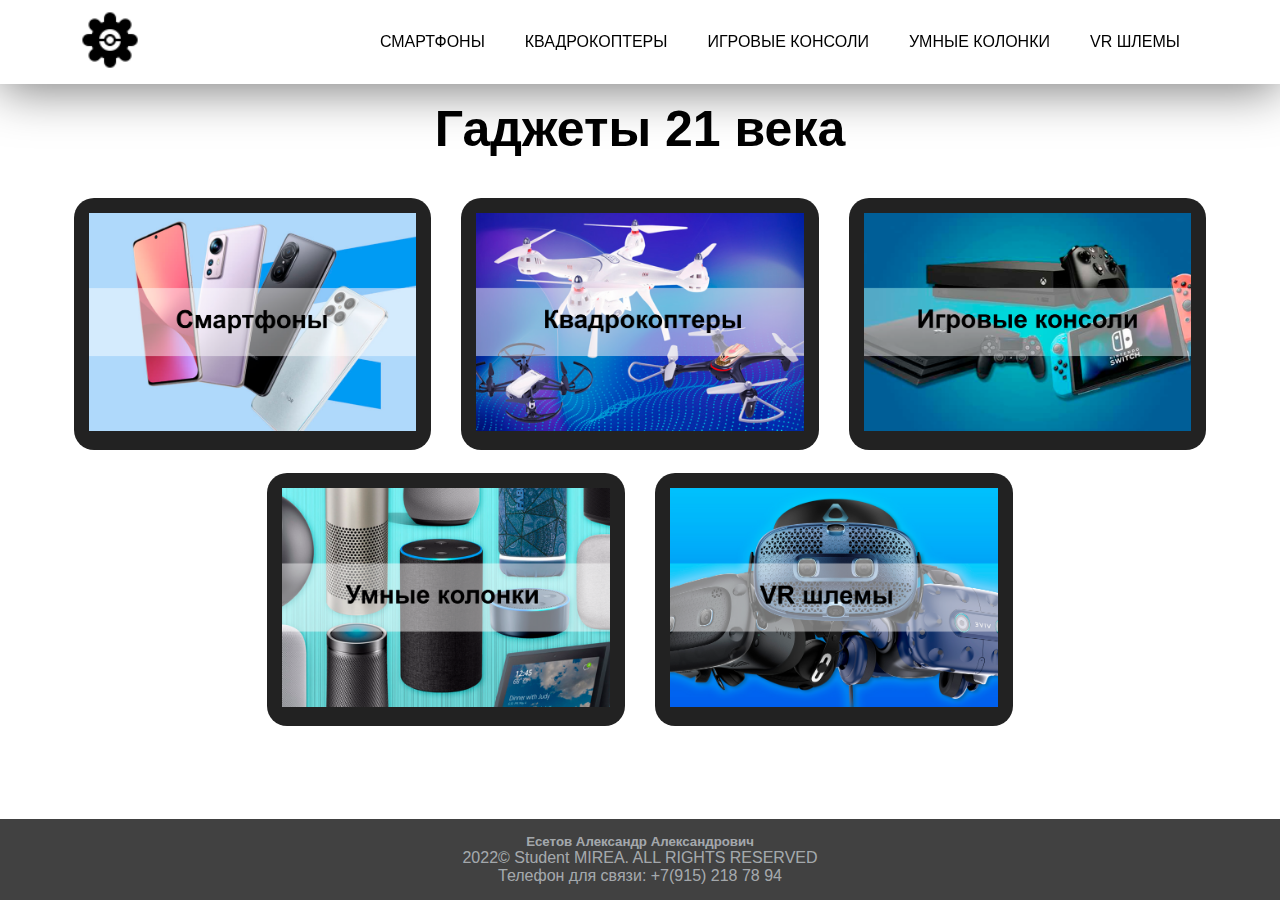
==== index.html @ 0f1e2e63 "Update index.html" ====
<!DOCTYPE html>
<html lang="ru">
	<head>
		<link rel="shortcut icon" href="./img/favicon/favicon.png" type="image/x-icon">
		<title>New Tech 22</title>
		<link rel="stylesheet" href="css/style.css" />
		<link rel="stylesheet" href="css/burger.css" />
		<meta charset="UTF-8">
		<meta name="viewport" content="width=device-width, initial-scale=1.0, maximum-scale=1.0, user-scalable=0">

		<script src="http://ajax.googleapis.com/ajax/libs/jquery/1.7.1/jquery.min.js"></script>
        <script type="text/javascript">
        $(function() {
            $(window).scroll(function() {
                if($(this).scrollTop() != 0) {
                    $('#toTop').fadeIn();
                } else {
                    $('#toTop').fadeOut();
                 }
            });

        $('#toTop').click(function() {
            $('body,html').animate({scrollTop:0},800);
            });
        });
        </script>
	<!-- Подключаем файл JS скриптов -->
	<script src="js/script.js"></script>
	<script src="js/burger.js"></script>
	</head>
	<body>
		<!-- Подключаем файл JS скриптов -->
		<script src="js/script.js"></script>
		<script src="js/burger.js"></script>
		<div class="wrapper">
			<!-- Контент -->
			<header class="header">
				<div class="container">
					<div class="navigation">
						<div class="logo">
							<a href="index.html">
								<img src="./img/mirea-logo.png" alt="">
							</a>
						</div>
						<div class="burger">
							<span></span>
						</div>
						<nav class="nav-menu">
							<ul class="list">
								<li>
									<a href="Smartphones.html">Смартфоны</a>
								</li>
								<li>
									<a href="Quads.html">Квадрокоптеры</a>
								</li>
								<li>
									<a href="Consoles.html">Игровые консоли</a>
								</li>
								<li>
									<a href="Smart.html">Умные колонки</a>
								</li>
								<li>
									<a href="VR.html">VR шлемы</a>
								</li>
							</ul>
						</nav>
					</div>
				</div>
			</header>

			<main class="page">
				<div class="container">
					<div class="five-block">
						<h1 class="five-block__title" align = "center">Гаджеты 21 века</h1>
						<div class="five-block__row">
							<div class="five-block__column">
								<div class="five-block__item">
									<a href="Smartphones.html">
									<div class="five-block__image">
										<img src="img/content/Smartphones.png" alt="">
									</div>
									</a>
									<div class="five-block__text"> 
									</div>
								</div>
							</div>
							<div class="five-block__column">
								<div class="five-block__item">
									<div class="five-block__image">
										<a href="./Quads.html">
										<img src="img/content/Quads.png" alt="">
									</div>
									</a>
									<div class="five-block__text">
									</div>
								</div>
							</div>
							<div class="five-block__column">
								<div class="five-block__item">
									<div class="five-block__image">
									<a href="./Consoles.html">
										<img src="img/content/Consoles.png" alt="">
									</div>
									</a>
									<div class="five-block__text">
									</div>
								</div>
							</div>
						</div>
						<div class="five-block__row">
							<div class="five-block__column">
								<div class="five-block__item">
									<div class="five-block__image">
										<a href="./Smart.html">
										<img src="img/content/Smart.png" alt="">
									</div>
									</a>
									<div class="five-block__text">
									</div>
								</div>
							</div>
							<div class="five-block__column">
								<div class="five-block__item">
									<div class="five-block__image">
										<a href="./VR.html">
										<img src="img/content/VR.png" alt="">
									</div>
									</a>
									<div class="five-block__text">
									</div>
								</div>
							</div>
						</div>
					</div>
			</main>
			<footer class="footer">
				<div>
					<h5>Есетов Александр Александрович</h5>
					<p>2022© Student MIREA. ALL RIGHTS RESERVED</p>
					<p>Телефон для связи: +7(915) 218 78 94</p>
				</div>
		</footer>
		</div>
		<DIV ID = "toTop" > ^ Наверх </DIV>
	</body>
</html>

<!-- типы гаджетов: мобильные телефоны, квадракоптеры, игровые консоли, умные колонки, vr шлемы -->
---- css/style.css ----
/*Обнуление*/
*,*:before,*:after{
	padding: 0;
	margin: 0;
	border: 0;
	box-sizing: border-box;
}

@-webkit-keyframes fade {
    from {
        opacity: .4
    }
    to {
        opacity: 1
    }
}

@keyframes fade {
    from {
        opacity: .4
    }
    to {
        opacity: 1
    }
}

#toTop {
	width:100px;
	border:1px solid #ccc;
	background:#f7f7f7;
	text-align:center;
	padding:5px;
	position:fixed;
	bottom:10px; /* отступ кнопки от нижнего края страницы*/
	right:10px;
	cursor:pointer;
	display:none;
	color:#333;
	font-family:verdana;
	font-size:11px;
	}

	/* @import url(color.css) screen and (color); */

	html,body{
		height: 100%;
	}
	/*Стили для демонстрации*/
	body{
		font-family: Arial, "Helvetica Neue", Helvetica, sans-serif;
	}
	.wrapper{
		display: flex;
		min-height: 100%;
		overflow: hidden;
		flex-direction: column;
	}
	
	.container{
		max-width: 1200px;
		margin: 0px auto;
		padding: 0px 15px;
	}

	.content-container{
		margin-left: auto;
		margin-right: auto;
		margin-top: 50px;
		max-height: 500px;
		max-width: 600px;
		display: flex;
		padding: 20px 0px 10px 20px;
		flex-direction: row;
		justify-content: flex-end;
		background-color: #333;
		color:antiquewhite;
		box-shadow: 2px 5px 5px rgba(51, 51, 51, 0.705);
		text-align:justify;
		line-height: 1.25;
		border-radius: 20px;
		transition: 0.7s;
	}

	.content-container:hover{
		transform: scale(1.05);
	}

	.content-container h2{
		padding: 0px 0px 12px 0px;
	}


	.content-container_column{
		flex-direction: column;
	}

	.content-container img{
			width: 50%;
			max-width: 50%;
			padding: 10px;
	}


	.content-container span{
		font-size: medium;
	}

	
	@media (max-width:1200px){
		.container{
			max-width: 970px;
		}
	}
	@media (max-width:992px){
		.container{
			max-width: 750px;
		}
	}
	@media (max-width:767px){
		.container{
			max-width: none;
		}
	}
	
	
	@media (max-width:420px){
		
	}
	
	
	.header {
		background-color: #5e5373;
	}
	.header__row {
		display: flex;
		justify-content: space-between;
		height: 80px;
		align-items: center;
	}
	.header__logo {
		width: 70px;
		height: 70px;
		border-radius: 20%;
		background-color: #c0b5b5;
	}

	.img-logo {
		width: 70px;
		height: 70px;
	}


	.menu__body {
		display: block;
	}

	.menu__body li{
		margin: 0px 0px 20px 0px;
	}
	
	.menu__list {
		display: flex;
		flex-direction: row;
		position: relative;
		z-index: 2;
	}
	.menu__list li{
		list-style: none;
		margin: 0px 0px 0px 15px;
		font-size: large;
		color: rgb(0, 0, 0);
		font-weight: bolder;
		text-align: center;
	}
	
	.menu__link {
		height: 20px;
		width: 100px;
		background-color: #ece89d;
		display: block;
	}

	
	@media (max-width:767px){
		.menu__body {
			height: 100vh;
			position: absolute;
			top: 0;
			right: 0;
		}
		.menu__list {
			flex-direction: column;
		}
		.icon-menu {
			display: block;
			position: relative;
			width: 40px;
			height: 25px;
			position: relative;
			z-index: 3;
		}
		.icon-menu span{
			position: absolute;
			background-color: #ece89d;
			position: absolute;
			left: 0;
			width: 100%;
			height: 3px;
			top: 11px;
		}
		.icon-menu:before,
		.icon-menu:after{
			content: '';
			background-color: #ece89d;
			position: absolute;
			width: 100%;
			height: 3px;
			left: 0;
			transition: all 0.3s ease 0s;
		}
		.icon-menu:before{
			top: 0;
		}
		.icon-menu:after{
			bottom: 0;
		}
	
		.icon-menu.active span{
			transform: scale(0);
		}
	
		.icon-menu.active:before{
			transform:rotate(45deg);
			top: 9px;
		}
		.icon-menu.active:after{
			transform:rotate(-45deg);
			bottom: 9px;
		}
	}
	
	.five-block {
		margin: 0px 0px 15px 0px;
	}
	
	
	
	.five-block__title {
		font-size: 50px;
		margin: 0px 0px 40px 0px;
	}

	@media (max-width:992px){
		.five-block__title {
			margin: 0px 0px 30px 0px;
		}
	}
	@media (max-width:767px){
		.five-block__title {
			font-size: 30px;
			margin: 0px 0px 15px 0px;
		}
	}
	
	.five-block__row{
		display: flex;
		justify-content: center;
		margin: 2% -35%;
	}
	@media (max-width:767px){
		.five-block__row{
			flex-wrap: wrap;
			margin: 0px;
		}
	}
	
	.five-block__column {
		flex: 0 1 100%;
		padding: 0px 15px;
		margin: 20px 70px 15px 70px;
	}
	@media (min-width:767px){
		.five-block__column {
			flex: 0 1 20%;
			margin: 0px;
		}
	}
	
	.five-block__item {
		border-radius: 20px;
		background-color: #000000dd;
		padding: 15px;
	}

	.five-block__image img{
		max-width: 100%;
	}
	
	.five-block__text {
		color: #fff;
		line-height: 25px;
	}
	
	.two-block {
		margin: 0px 0px 15px 0px;
	}
	.two-block__row {
		display: flex;
		margin: 0px -15px;
	}
	@media (max-width:767px){
		.two-block__row {
			flex-wrap: wrap;
		}
	}
	
	.two-block__column {
		flex: 0 1 50%;
		padding: 0px 15px;
		margin: 0px 0px 15px 0px;
	}
	@media (max-width:767px){
		.two-block__column {
			flex: 0 1 100%;
		}
	}
	
	.page{
		flex: 1 1 auto;
		padding: 30px 0;
		margin-top: 70px;
	}
	
	.footer {
		background-color: #000000be;
		text-align: center;
		padding: 15px;
		color: rgba(240, 248, 255, 0.59);
	}
---- css/burger.css ----
.header {
  position: fixed;
  width: 100%;
  z-index: 999;
}
.header:before {
  content: "";
  position: absolute;
  top: 0;
  left: 0;
  width: 100%;
  height: 100%;
  background-color: white;
  box-shadow: 0 5px 50px rgba(0, 0, 0, 0.533);
  z-index: 2;
}

.container {
  max-width: 1170px;
  margin: 0 auto;
}

.navigation {
  position: relative;
  padding: 10px;
  display: flex;
  justify-content: space-between;
  align-items: center;
}
.logo {
  z-index: 3;
}

.logo img {
    width: 60px;
    height: 60px;
}

.list {
  display: flex;
  margin-right: 10px;
  position: relative;
  z-index: 2;
}
.list li {
  list-style: none;
  margin-left: 20px;
}
.list li a {
  color: black;
  text-transform: uppercase;
  text-decoration: none;
  padding: 10px;
  border-radius: 10px;
}
.list li a:hover {
  color: white;
  background: black;
}
.burger {
  display: none;
}

@media screen and (max-width: 960px) {
  body.lock {
    overflow: hidden;
  }
  .burger {
    display: block;
    position: relative;
    width: 30px;
    height: 20px;
    z-index: 3;
  }
  .burger span {
    position: absolute;
    background-color: black;
    left: 0;
    width: 100%;
    height: 2px;
    top: 9px;
    transition: all 0.2s linear;
  }
  .burger:before,
  .burger:after {
    content: "";
    background-color: black;
    position: absolute;
    width: 100%;
    height: 2px;
    left: 0;
    transition: all 0.2s linear;
  }
  .burger:before {
    top: 0;
  }
  .burger:after {
    bottom: 0;
  }

  .burger.active span {
    transform: scale(0);
  }

  .burger.active:before {
    transform: rotate(45deg);
    top: 9px;
  }

  .burger.active:after {
    transform: rotate(-45deg);
    top: 9px;
  }

  .nav-menu {
    position: fixed;
    top: 0;
    right: -100%;
    width: 100%;
    height: 100%;
    background: rgb(212, 212, 212);
    transition: all 0.2s linear;
  }
  .nav-menu.active {
    right: 0;
  }

  .list {
    padding: 100px;
    flex-direction: column;
    justify-content: center;
    align-items: center;
  }
  .list li {
    margin-bottom: 20px;
  }
  .list li a {
    font-size: 25px;
    padding: 10px;
  }
}
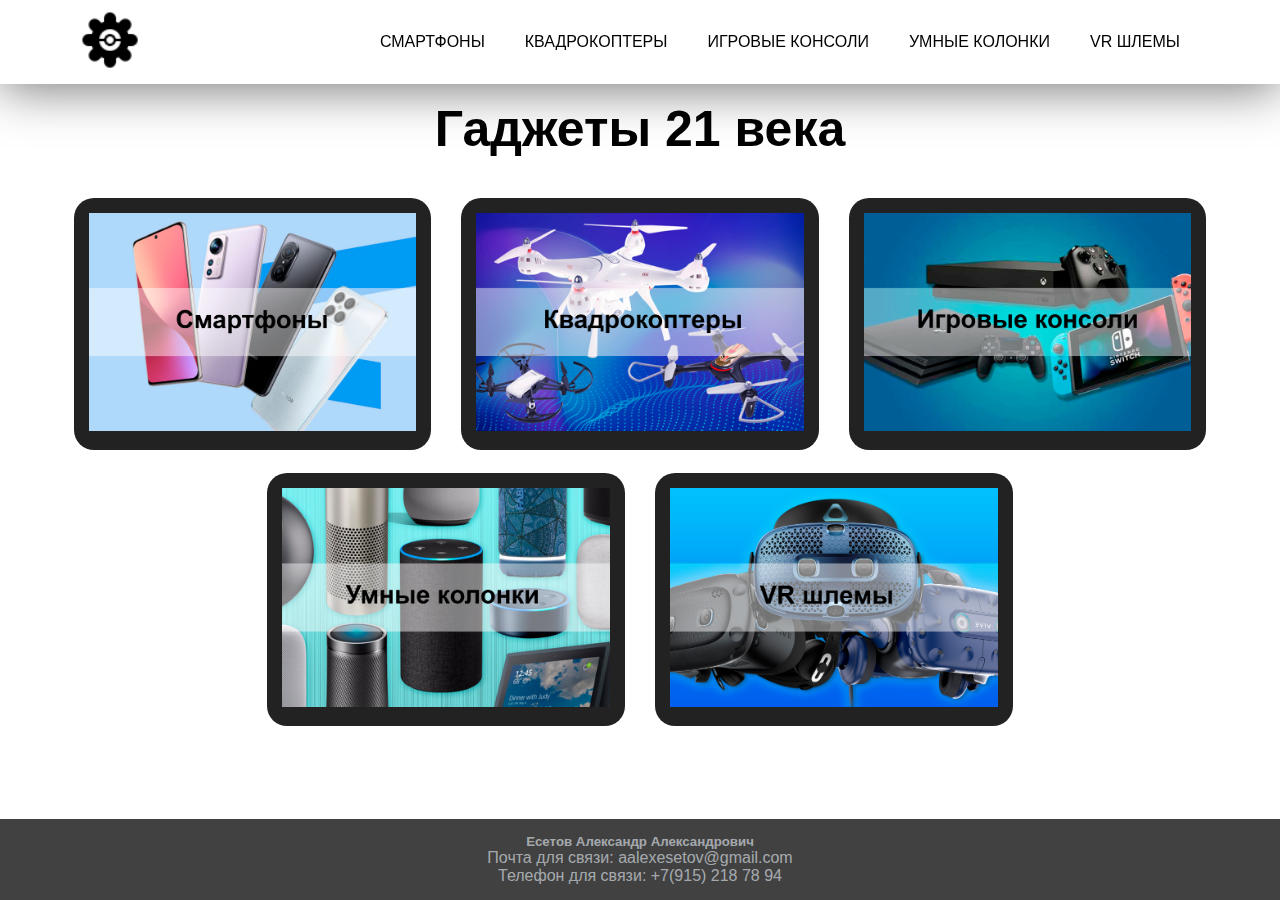
==== commit 400f05c3: "1" ====
--- a/index.html
+++ b/index.html
@@ -8,7 +8,7 @@
 		<meta charset="UTF-8">
 		<meta name="viewport" content="width=device-width, initial-scale=1.0, maximum-scale=1.0, user-scalable=0">
 
-		<script src="http://ajax.googleapis.com/ajax/libs/jquery/1.7.1/jquery.min.js"></script>
+		<script src="https://ajax.googleapis.com/ajax/libs/jquery/1.10.2/jquery.min.js"></script>
         <script type="text/javascript">
         $(function() {
             $(window).scroll(function() {
@@ -24,14 +24,9 @@
             });
         });
         </script>
-	<!-- Подключаем файл JS скриптов -->
-	<script src="js/script.js"></script>
-	<script src="js/burger.js"></script>
 	</head>
 	<body>
-		<!-- Подключаем файл JS скриптов -->
-		<script src="js/script.js"></script>
-		<script src="js/burger.js"></script>
+	<script src="js/burger.js"></script>
 		<div class="wrapper">
 			<!-- Контент -->
 			<header class="header">
@@ -136,12 +131,14 @@
 			<footer class="footer">
 				<div>
 					<h5>Есетов Александр Александрович</h5>
-					<p>2022© Student MIREA. ALL RIGHTS RESERVED</p>
+					<p>Почта для связи: aalexesetov@gmail.com</p>
 					<p>Телефон для связи: +7(915) 218 78 94</p>
 				</div>
 		</footer>
 		</div>
 		<DIV ID = "toTop" > ^ Наверх </DIV>
+		<!-- Подключаем скрипты -->
+		<script src="js/burger.js"></script>
 	</body>
 </html>
 
--- a/css/style.css
+++ b/css/style.css
@@ -79,6 +79,19 @@
 		line-height: 1.25;
 		border-radius: 20px;
 		transition: 0.7s;
+		font-size: 100%;
+	}
+
+	@media (max-width:960px) {
+		.content-container{
+			font-size: 90%;
+		}
+	}
+
+	@media (max-width:767px) {
+		.content-container{
+			font-size: 35%;
+		}
 	}
 
 	.content-container:hover{
@@ -95,7 +108,7 @@
 	}
 
 	.content-container img{
-			width: 50%;
+			width: 100%;
 			max-width: 50%;
 			padding: 10px;
 	}
@@ -122,10 +135,6 @@
 		}
 	}
 	
-	
-	@media (max-width:420px){
-		
-	}
 	
 	
 	.header {
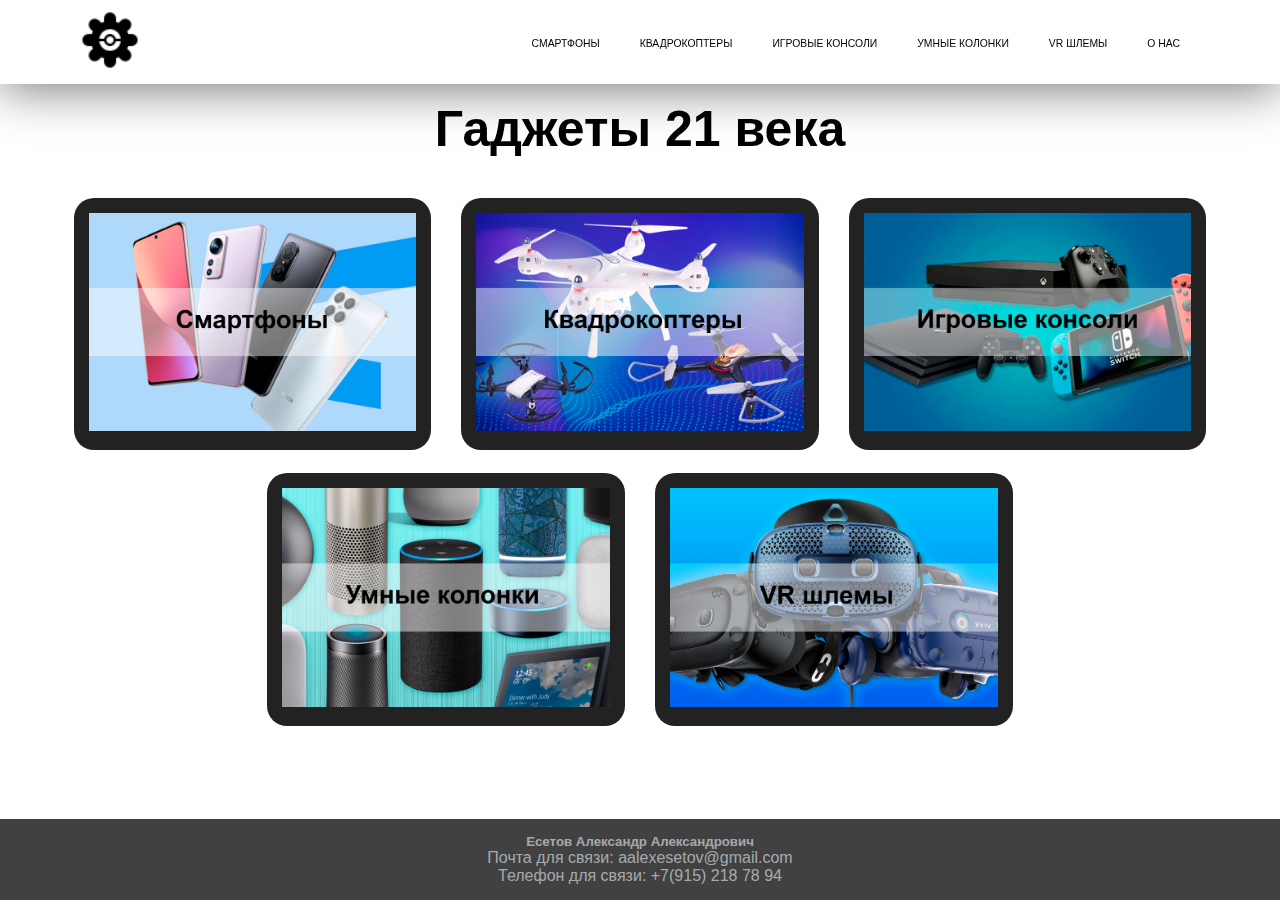
==== commit 53c49e59: "Final?" ====
--- a/index.html
+++ b/index.html
@@ -56,6 +56,9 @@
 								</li>
 								<li>
 									<a href="VR.html">VR шлемы</a>
+								</li>
+								<li>
+									<a href="about.html">О нас</a>
 								</li>
 							</ul>
 						</nav>
@@ -127,6 +130,7 @@
 							</div>
 						</div>
 					</div>
+				</div>
 			</main>
 			<footer class="footer">
 				<div>
@@ -143,3 +147,5 @@
 </html>
 
 <!-- типы гаджетов: мобильные телефоны, квадракоптеры, игровые консоли, умные колонки, vr шлемы -->
+<!-- Добавить страницы, изменить анимации -->
+<!-- О нас, спонсоры, отзывы -->--- a/css/style.css
+++ b/css/style.css
@@ -82,15 +82,10 @@
 		font-size: 100%;
 	}
 
-	@media (max-width:960px) {
+	@media (max-width:960px){
 		.content-container{
-			font-size: 90%;
-		}
-	}
-
-	@media (max-width:767px) {
-		.content-container{
-			font-size: 35%;
+			max-width: 275px;
+			max-height: fit-content;
 		}
 	}
 
@@ -113,12 +108,104 @@
 			padding: 10px;
 	}
 
+	@media (max-width:960px){
+		.content-container img{
+			width: 35%;
+		}
+	}
+
 
 	.content-container span{
 		font-size: medium;
 	}
 
 	
+
+	
+	
+	
+	.header {
+		background-color: #5e5373;
+	}
+	.header__row {
+		display: flex;
+		justify-content: space-between;
+		height: 80px;
+		align-items:stretch;
+	}
+	.header__logo {
+		width: 70px;
+		height: 70px;
+		border-radius: 20px;
+		background-color: #c0b5b5;
+	}
+
+	.img-logo {
+		width: 70px;
+		height: 70px;
+	}
+
+	
+	.five-block {
+		margin: 0px 0px 15px 0px;
+	}
+	
+	
+	
+	.five-block__title {
+		font-size: 50px;
+		margin: 0px 0px 40px 0px;
+	}
+
+
+	.five-block__row{
+		display: flex;
+		justify-content: center;
+		margin: 2% -35%;
+	}
+
+	.five-block__column {
+		flex: 0 1 100%;
+		padding: 0px 15px;
+		margin: 20px 70px 15px 70px;
+	}
+
+	.five-block__item {
+		border-radius: 20px;
+		background-color: #000000dd;
+		padding: 15px;
+	}
+
+	.five-block__image img{
+		max-width: 100%;
+	}
+	
+	.five-block__text {
+		color: #fff;
+		line-height: 25px;
+	}
+	
+	.two-block {
+		margin: 0px 0px 15px 0px;
+	}
+	.two-block__row {
+		display: flex;
+		margin: 0px -15px;
+	}
+
+	@media (max-width:960px) {
+		.content-container{
+			font: size 50px;;
+			max-width: 500px;
+			max-height: fit-content;
+		}
+		.content-container img{
+			width: 50%;
+			height: fit-content;
+		}
+	}
+
+
 	@media (max-width:1200px){
 		.container{
 			max-width: 970px;
@@ -134,130 +221,7 @@
 			max-width: none;
 		}
 	}
-	
-	
-	
-	.header {
-		background-color: #5e5373;
-	}
-	.header__row {
-		display: flex;
-		justify-content: space-between;
-		height: 80px;
-		align-items: center;
-	}
-	.header__logo {
-		width: 70px;
-		height: 70px;
-		border-radius: 20%;
-		background-color: #c0b5b5;
-	}
-
-	.img-logo {
-		width: 70px;
-		height: 70px;
-	}
-
-
-	.menu__body {
-		display: block;
-	}
-
-	.menu__body li{
-		margin: 0px 0px 20px 0px;
-	}
-	
-	.menu__list {
-		display: flex;
-		flex-direction: row;
-		position: relative;
-		z-index: 2;
-	}
-	.menu__list li{
-		list-style: none;
-		margin: 0px 0px 0px 15px;
-		font-size: large;
-		color: rgb(0, 0, 0);
-		font-weight: bolder;
-		text-align: center;
-	}
-	
-	.menu__link {
-		height: 20px;
-		width: 100px;
-		background-color: #ece89d;
-		display: block;
-	}
-
-	
-	@media (max-width:767px){
-		.menu__body {
-			height: 100vh;
-			position: absolute;
-			top: 0;
-			right: 0;
-		}
-		.menu__list {
-			flex-direction: column;
-		}
-		.icon-menu {
-			display: block;
-			position: relative;
-			width: 40px;
-			height: 25px;
-			position: relative;
-			z-index: 3;
-		}
-		.icon-menu span{
-			position: absolute;
-			background-color: #ece89d;
-			position: absolute;
-			left: 0;
-			width: 100%;
-			height: 3px;
-			top: 11px;
-		}
-		.icon-menu:before,
-		.icon-menu:after{
-			content: '';
-			background-color: #ece89d;
-			position: absolute;
-			width: 100%;
-			height: 3px;
-			left: 0;
-			transition: all 0.3s ease 0s;
-		}
-		.icon-menu:before{
-			top: 0;
-		}
-		.icon-menu:after{
-			bottom: 0;
-		}
-	
-		.icon-menu.active span{
-			transform: scale(0);
-		}
-	
-		.icon-menu.active:before{
-			transform:rotate(45deg);
-			top: 9px;
-		}
-		.icon-menu.active:after{
-			transform:rotate(-45deg);
-			bottom: 9px;
-		}
-	}
-	
-	.five-block {
-		margin: 0px 0px 15px 0px;
-	}
-	
-	
-	
-	.five-block__title {
-		font-size: 50px;
-		margin: 0px 0px 40px 0px;
-	}
+
 
 	@media (max-width:992px){
 		.five-block__title {
@@ -271,11 +235,7 @@
 		}
 	}
 	
-	.five-block__row{
-		display: flex;
-		justify-content: center;
-		margin: 2% -35%;
-	}
+
 	@media (max-width:767px){
 		.five-block__row{
 			flex-wrap: wrap;
@@ -283,56 +243,31 @@
 		}
 	}
 	
-	.five-block__column {
-		flex: 0 1 100%;
-		padding: 0px 15px;
-		margin: 20px 70px 15px 70px;
-	}
+
 	@media (min-width:767px){
 		.five-block__column {
 			flex: 0 1 20%;
 			margin: 0px;
 		}
 	}
-	
-	.five-block__item {
-		border-radius: 20px;
-		background-color: #000000dd;
-		padding: 15px;
-	}
-
-	.five-block__image img{
-		max-width: 100%;
-	}
-	
-	.five-block__text {
-		color: #fff;
-		line-height: 25px;
-	}
-	
-	.two-block {
-		margin: 0px 0px 15px 0px;
-	}
-	.two-block__row {
-		display: flex;
-		margin: 0px -15px;
-	}
+
 	@media (max-width:767px){
 		.two-block__row {
 			flex-wrap: wrap;
 		}
 	}
-	
+	@media (max-width:767px){
+		.two-block__column {
+			flex: 0 1 100%;
+		}
+	}
+
 	.two-block__column {
 		flex: 0 1 50%;
 		padding: 0px 15px;
 		margin: 0px 0px 15px 0px;
 	}
-	@media (max-width:767px){
-		.two-block__column {
-			flex: 0 1 100%;
-		}
-	}
+
 	
 	.page{
 		flex: 1 1 auto;
@@ -345,4 +280,203 @@
 		text-align: center;
 		padding: 15px;
 		color: rgba(240, 248, 255, 0.59);
-	}+	}
+
+	@media (max-width:960px)
+	{
+		.footer{
+			font-size:medium;
+		}
+	}
+
+	.slider {
+		width: 300px;
+		text-align: center;
+		margin-left: auto;
+		margin-right: auto;
+		overflow: hidden;
+		margin-top: 5%;
+	  }
+	
+	  
+	  .slides {
+		display: flex;
+		
+		
+		overflow-x: auto;
+		scroll-snap-type: x mandatory;
+		
+		scroll-behavior: smooth;
+		-webkit-overflow-scrolling: touch;
+		
+	  }
+	  .slides::-webkit-scrollbar {
+		width: 10px;
+		height: 10px;
+	  }
+	  .slides::-webkit-scrollbar-thumb {
+		background: black;
+		border-radius: 10px;
+	  }
+	  .slides::-webkit-scrollbar-track {
+		background: transparent;
+	  }
+	  .slides > div {
+		scroll-snap-align: start;
+		flex-shrink: 0;
+		width: 300px;
+		height: 300px;
+		margin-right: 50px;
+		border-radius: 10px;
+		background: #eee;
+		transform-origin: center center;
+		transform: scale(1);
+		transition: transform 0.5s;
+		position: relative;
+		
+		display: flex;
+		justify-content: center;
+		align-items: center;
+		font-size: 100px;
+	  }
+
+	  
+	  .slider > a {
+		display: inline-flex;
+		width: 1.5rem;
+		height: 1.5rem;
+		background: white;
+		text-decoration: none;
+		align-items: center;
+		justify-content: center;
+		border-radius: 50%;
+		margin: 0 0 0.5rem 0;
+		position: relative;
+	  }
+	  .slider > a:active {
+		top: 1px;
+		color: #eee;
+	  }
+	  .slider > a:focus {
+		background: #000;
+	  }
+	  
+	  .a1{
+		color: #000;
+	  }
+
+	 .h2s1{
+		text-align: center;
+		padding: 5% 0px 1% 0px
+	 }
+
+	 .h2s2{
+		text-align: left;
+		padding: 10% 0% 0% 10%;
+	 }
+	 
+	 .y-video{
+		margin-left: auto;
+		margin-right: auto;
+		width: 80%;
+		height: 600px;
+		margin-top: 50px;
+		max-height: 500px;
+		max-width: 1000px;
+		display: flex;
+		padding: 20px 0px 10px 20px;
+	 }
+	 
+	 @media (max-width:760px){
+		.y-video{
+			height: 300px;
+		}
+	 }
+
+	 .about-text{
+		text-align: left;
+		padding: 2% 0% 0% 10%;
+	 }
+
+	 .smart-button{
+		margin-left: auto;
+		margin-right: auto;
+		margin-top: 50px;
+		object-fit:fill;
+		display: flex;
+		justify-content: center;
+		background-color: transparent;
+	 }
+	 
+	 .smart-button img{
+		height:100%;
+		width:fit-content;
+	 }
+
+	 @media (max-width:960px){
+		.smart-button img{
+			width: 75%;
+			height: 75%;
+		}
+	 }
+	 
+	 @media (max-width:760px){
+		.smart-button img{
+			width: 60%;
+			height: 60%;
+		}
+	 }
+
+	 .dialog {
+		margin-left: auto;
+		margin-right: auto;
+		margin-top: 50px;
+		max-width: 500px;
+		object-fit:fill;
+		display: flex;
+		justify-content: center;
+		background-color: transparent;
+		width:fit-content;
+	 }
+
+	 @media (max-width:960px){
+		.dialog {
+			width: 75%;
+			height: 75%;
+		}
+	 }
+
+	 @media (max-width:760px){
+		.dialog {
+			width: 60%;
+			height: 60%;
+		}
+	 }
+
+	 .smart-button:hover{
+		transform: scale(1.2);
+	 }
+
+	 .sotrudniki {
+		width: 300px;
+		height: 300px;
+		display: flex;
+		margin-left: auto;
+		margin-right: auto;
+		margin-top: 50px;
+		object-fit:fill;
+		display: flex;
+		justify-content: center;
+		background: url('../img/sotrudniki.png');
+		animation: sotrudniki 8s steps(1) infinite;
+		border: #eee;
+		border-radius: 40px;
+		}
+
+		@keyframes sotrudniki {
+			0% {background-position: 0px 0px;}
+			20% {background-position: -600px 0px;}
+			40% {background-position: -1200px 0px;}
+			60% {background-position: -1800px 0px;}
+			80% {background-position: -2400px 0px;}
+		}--- a/css/burger.css
+++ b/css/burger.css
@@ -49,9 +49,16 @@
 .list li a {
   color: black;
   text-transform: uppercase;
+  white-space: nowrap;
   text-decoration: none;
   padding: 10px;
   border-radius: 10px;
+}
+@media (max-width:1650px)
+{
+  .list li a{
+    font-size: 65%;
+  }
 }
 .list li a:hover {
   color: white;
@@ -135,7 +142,16 @@
     margin-bottom: 20px;
   }
   .list li a {
+    text-align: center;
     font-size: 25px;
     padding: 10px;
   }
+
+  @media (max-width:767px){
+    .list li a{
+      font-size: small;
+      padding: auto;
+    }
+  }
+
 }
